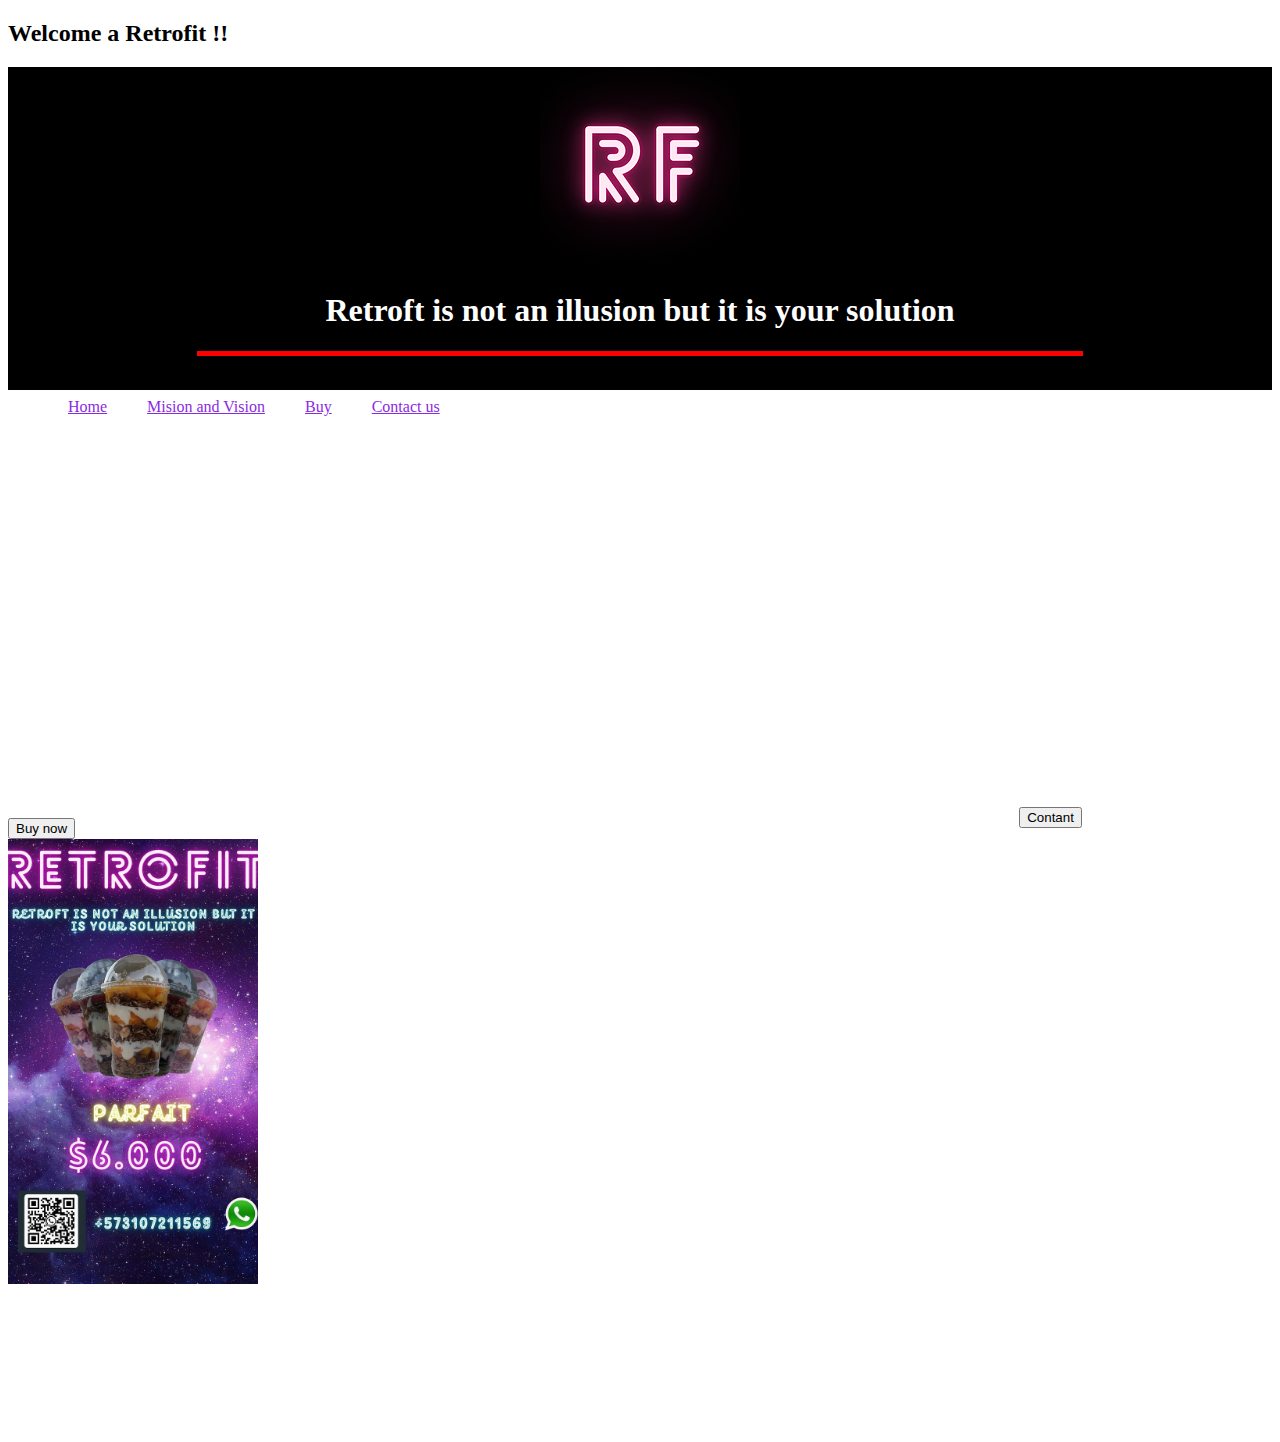
==== index.html @ 62f0915a "modificacion 1" ====
<!DOCTYPE html>
<html lang="en">
<head>
    <meta charset="en">
    <meta http-equiv="X-UA-Compatible" content="IE=edge">
    <meta name="viewport" content="width=device-width, initial-scale=1.0">
    <link href="./css/style.css" rel="stylesheet">
    <link href="https://cdn.jsdelivr.net/npm/bootstrap@5.1.3/dist/css/bootstrap.min.css" rel="stylesheet" integrity="sha384-1BmE4kWBq78iYhFldvKuhfTAU6auU8tT94WrHftjDbrCEXSU1oBoqyl2QvZ6jIW3" crossorigin="anonymous">
    <title>miPrimerProyectoWeB</title>
    <script src="main.js" type="text/javascript"></script>
</head>
<body>
    <h2> Welcome a Retrofit !!</h2>
    <div id=container>
        <header>
            <img src="Imagen/logo.png" >
            <h1>Retroft is not an illusion but it is your solution</h1>
        </header>
        <hr size="5px" width="70%" align="center" color="red"/>
        <nav>
            <ul>
                <li>
                    <a href="index.html">
                        Home
                    </a>
                </li>
                <li>
                    <a href="index.html">
                        Mision and Vision
                    </a>
                </li>
                <li>
                    <a href="index.html">
                        Buy
                    </a>
                </li>
                <li>
                    <a href="index.html">
                        Contact us 
                    </a>
                </li>
            </ul>
        </nav>
        <div class="clearfix"></div>

        <section id="content">
            <h2>WHAT IS THIS?</h2>
            <p>Our product arises from the need for a healthier lifestyle demand. The Product will replace industrial products with more traditional ones such as yogurts, granola and other products that are usually consumed for breakfast or as a snack.</p>
            <h2>OBJETIVES</h2>
            <P>We selected this idea because we wanted to help society, due to the great saturation in the junk food market.</P>
            <section id="conte">
                <h1>Prices</h1>
                <h5>parfait</h5>
                <p>We offer a delicious parfait, which contains different fruits, such as: strawberries, bananas, mango, among others, this is accompanied by a delicious granola, yogurt and homemade jam.
                By scanning the QR code that will go on the side of the glass with the camera of a cell phone that has the Spotify or YouTube application, the customer will be able to enjoy good music while eating their parfait.</p>
                <form>
                    <input type="submit" value="Buy now">
                </form>
            <div>

                <img src="Imagen/price.png" alt="price of product" width="250px"> 
            </div>
            </section>
        </section>
        <aside>
            <H1>MARKET SEMENTATION</H1>
            The profile of the clients that we would expect would be:
            <ul>
                <li>
                    Gender: male and female
                </li>
                <li>
                    Age: people between 13 to 25 years
                </li>
                <li>
                    Socio-economic class: any
                </li>
                <li>
                    Occupation: this business idea is aimed at the community educational
                </li>
                <li>
                    zone: Armenia
                </li>
                <li>
                    Purchase capacity: between 5 thousand and 10 thousand
                </li>
            </ul>
            <form>
                <input type="submit" value="Contant">
            </form>
        </aside>
        <img src="imagen/logogif.png" alt="">
    </div>
    
</body>
</html>
---- css/style.css ----
#container{
    background-color: black;
    font-family: 'Times New Roman', Times, serif; color: white;
}
header{
    text-align: center;
}
nav ul li {
    float: left;
    list-style: none;
    margin: 20px;
    line-height: 30px;
}
nav a{
    color: blueviolet;
}
clearflix{
    clear: both;
}
#content{
    float: left;
    width: 80%;
    min-height: 1000px;
}

aside{
    float: right;
    width: 20%;
    min-height: 1000px;
}
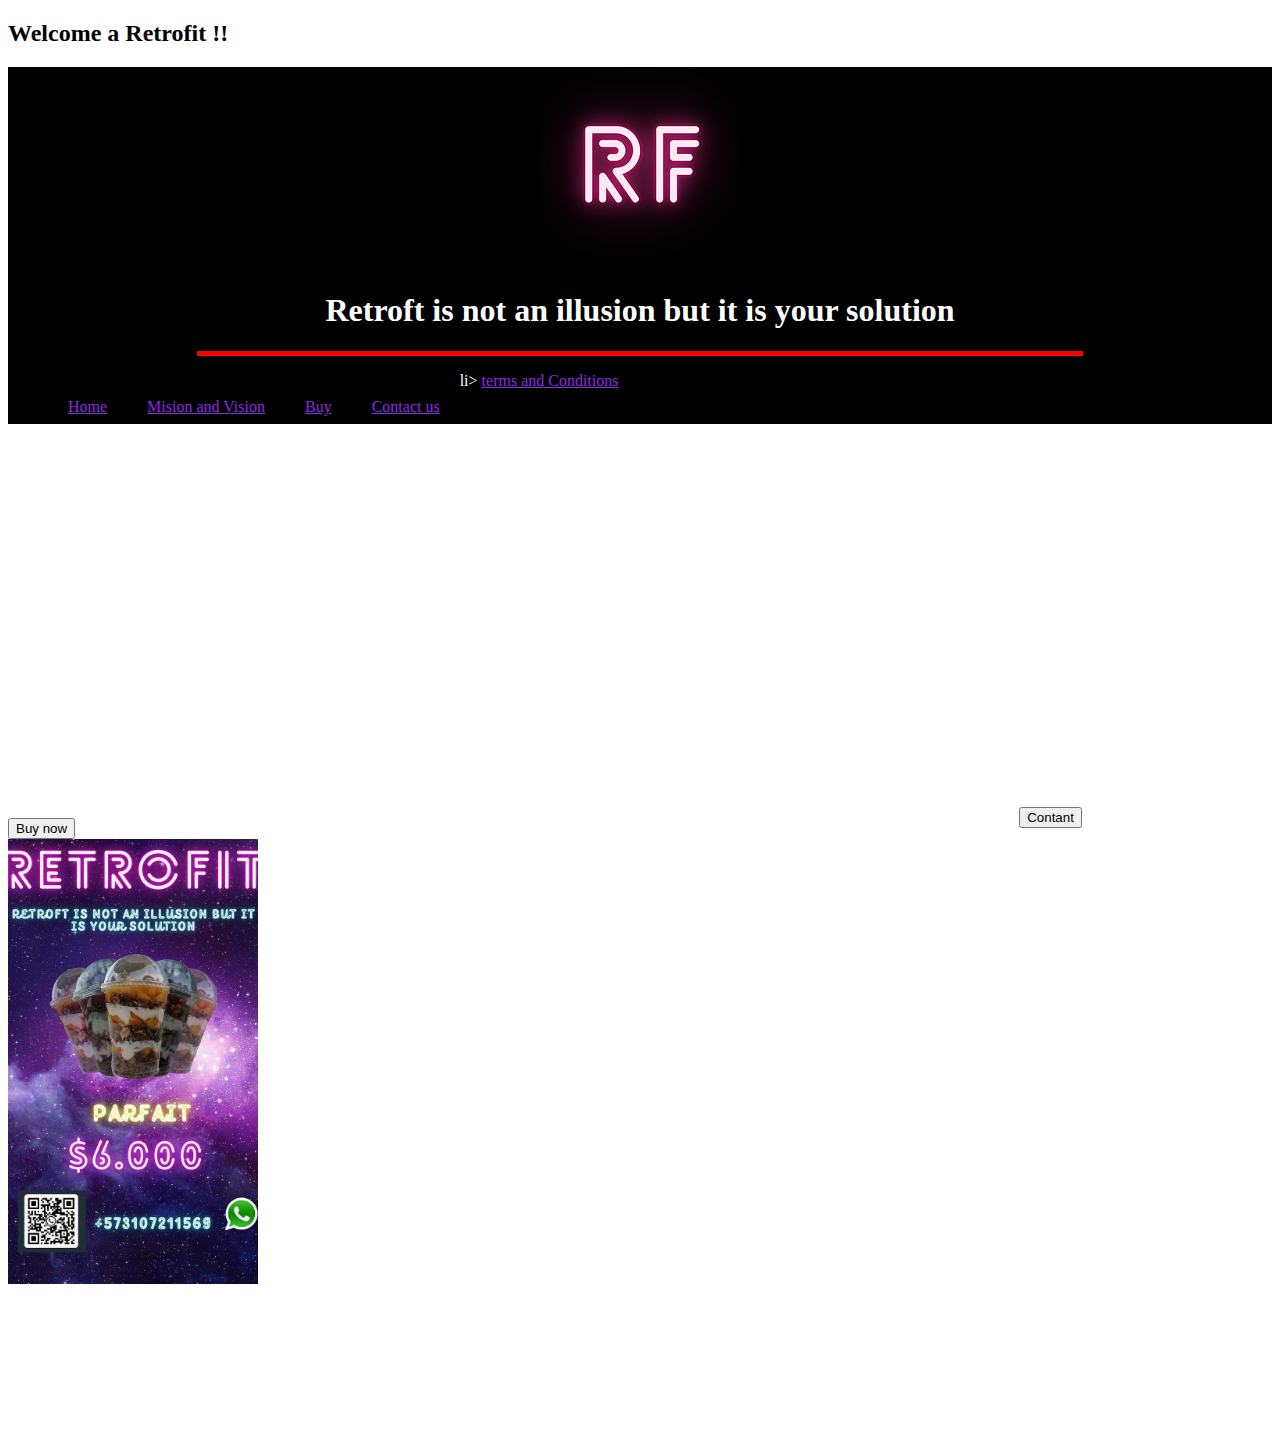
==== commit ddfd5aea: "Modificación Cris" ====
--- a/index.html
+++ b/index.html
@@ -37,6 +37,11 @@
                 <li>
                     <a href="index.html">
                         Contact us 
+                    </a>
+                </li>
+                li>
+                    <a href="index.html">
+                        terms and Conditions 
                     </a>
                 </li>
             </ul>
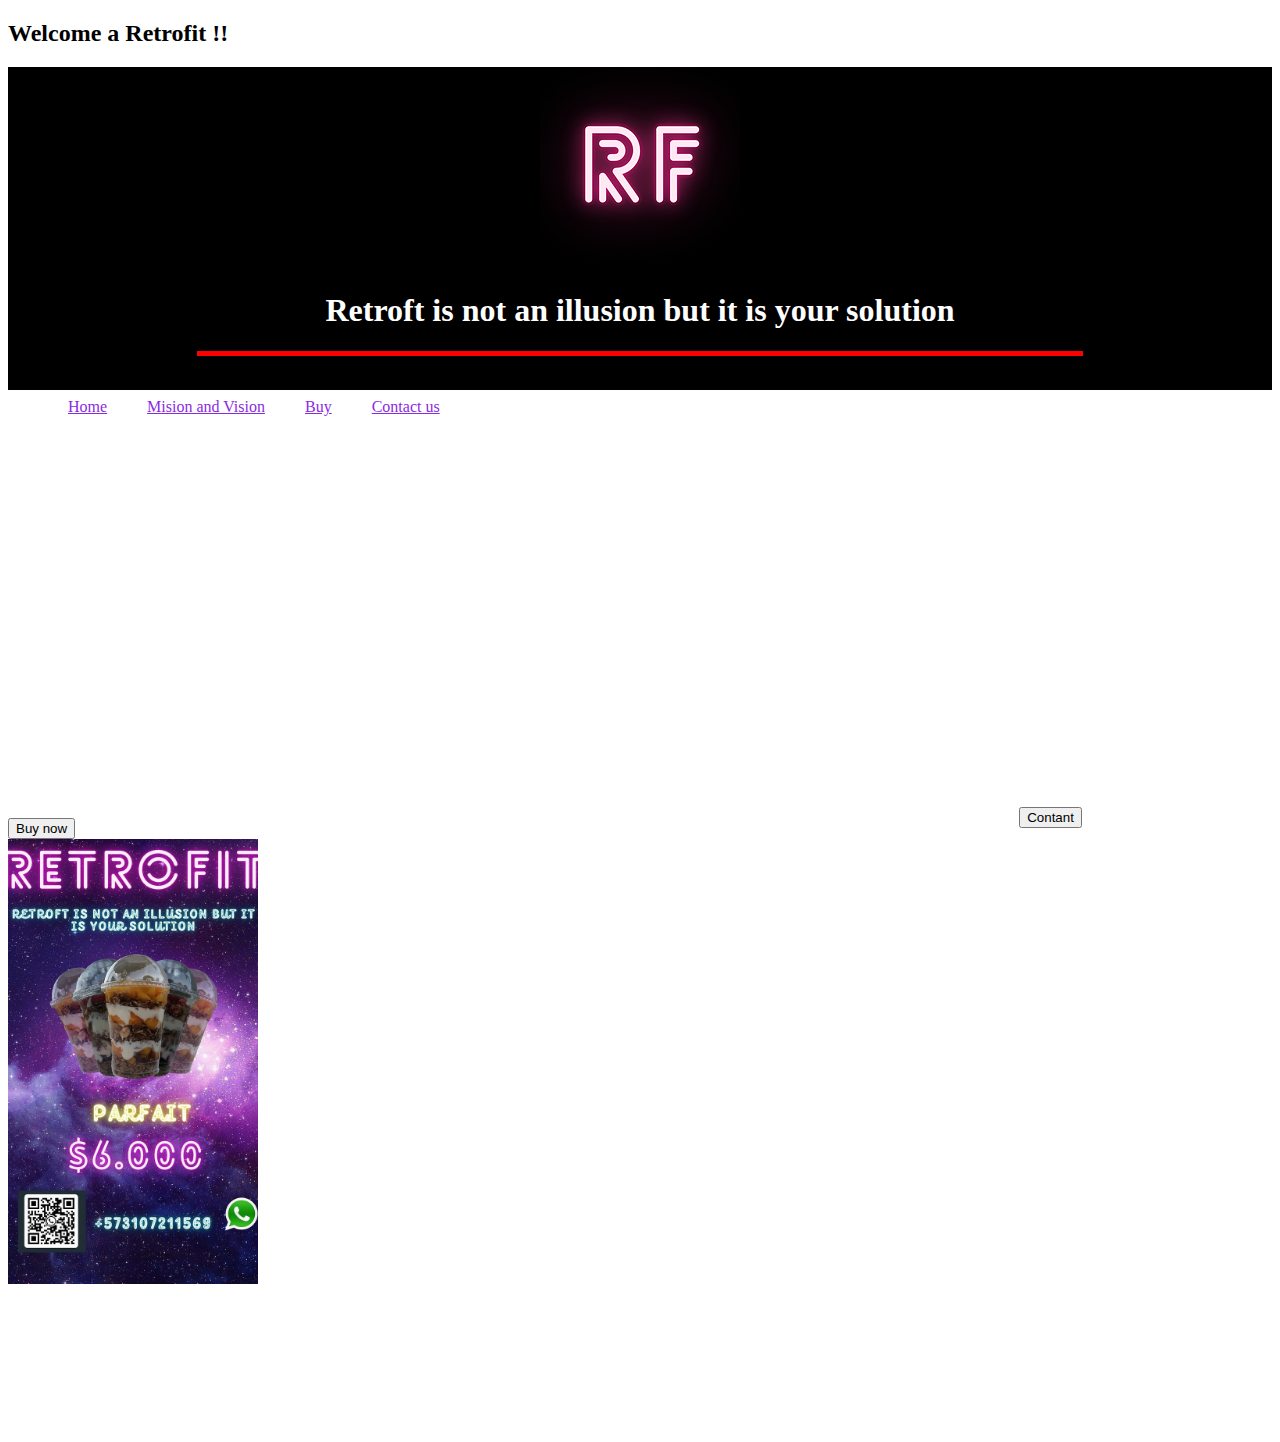
==== commit c68521c1: "xxx" ====
--- a/index.html
+++ b/index.html
@@ -39,11 +39,6 @@
                         Contact us 
                     </a>
                 </li>
-                li>
-                    <a href="index.html">
-                        terms and Conditions 
-                    </a>
-                </li>
             </ul>
         </nav>
         <div class="clearfix"></div>
@@ -62,7 +57,6 @@
                     <input type="submit" value="Buy now">
                 </form>
             <div>
-
                 <img src="Imagen/price.png" alt="price of product" width="250px"> 
             </div>
             </section>
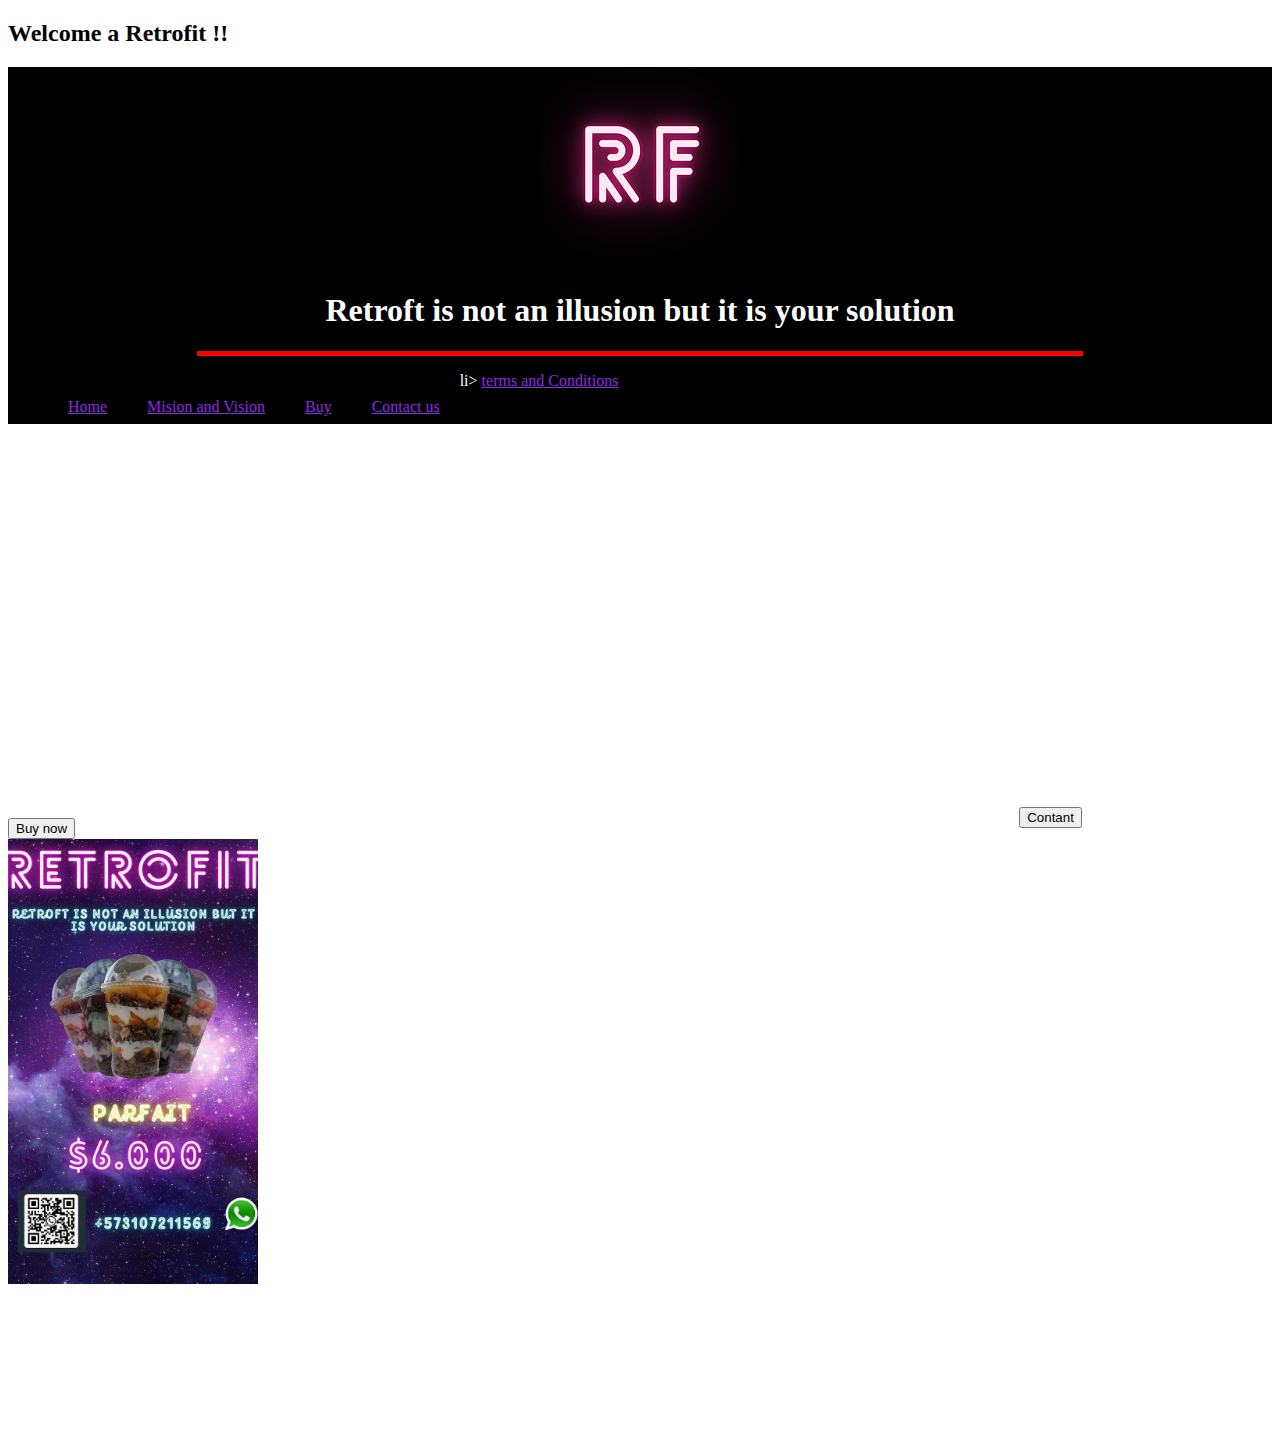
==== commit 2f019311: "Merge branch 'master' of https://github.com/ddeelena/Englishproyect" ====
--- a/index.html
+++ b/index.html
@@ -37,6 +37,11 @@
                 <li>
                     <a href="index.html">
                         Contact us 
+                    </a>
+                </li>
+                li>
+                    <a href="index.html">
+                        terms and Conditions
                     </a>
                 </li>
             </ul>
